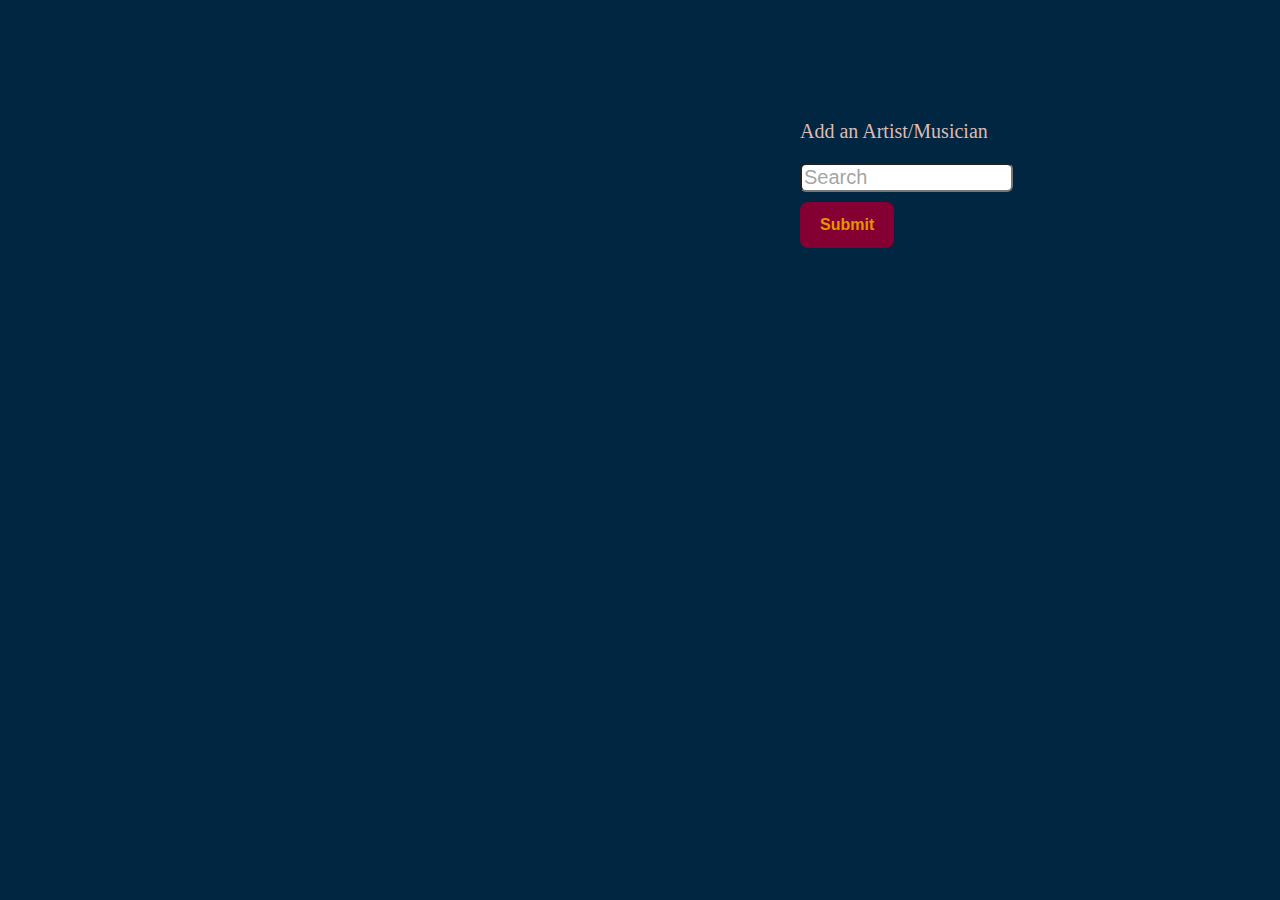
==== index.html @ af54e040 "Changed html name to index.html" ====
<!DOCTYPE html>
<html lang="en">
<head>
    <meta charset="UTF-8">
    <meta name="viewport" content="width=device-width, initial-scale=1.0">
    <meta http-equiv="X-UA-Compatible" content="ie=edge">
    <link rel="stylesheet" type="text/css" href="assets/css/style.css">
    <title>Document</title>
</head>
<body>
    <div class="buttons"></div>

    <div class="container">
        <div id="gif-images"></div>

    </div>
    <div id="user-box">
        <p>Add an Artist/Musician</p>
        <input type="text" placeholder="Search" id="search"></input>
        <div id="warning"></div>
        <button id="btn-submit">Submit</button>
    </div>

    <script
    src="https://code.jquery.com/jquery-3.4.1.min.js"
    integrity="sha256-CSXorXvZcTkaix6Yvo6HppcZGetbYMGWSFlBw8HfCJo="
    crossorigin="anonymous"></script>

    <script type="text/javascript" src="assets/javascript/giftastic.js"></script>
    
</body>
</html>
---- assets/css/style.css ----
/* Body styling */
body {
    background: #002642;
    color: #DFBBB1;
    font-family: "Lucida Sans Typewriter", "Lucida Console", monaco, "Bitstream Vera Sans Mono";
    font-size: 20px;
    font-weight: 500;
}

/* -------------------------------------------------------------- */
/* Artist buttons styling*/
.buttons {
    width: 60%;
}


.buttons button{
    padding: 10px 15px;
    background: #840032;
    color: #E59500;
    margin: 2px;
    border-radius: 4px;
    border: none;
    font-size: 16px;
    font-weight: 600;
}

.buttons button:hover {
    cursor: pointer;
    border: solid 1px #E59500;

}

/* -------------------------------------------------------------- */
/* Container for the content BELOW the Artist button options */
.container {
    display: flex;
}

#gif-images {
    width: 40%;

}

#gif-images img {
    margin: 30px;
}

#gif-images span {
    margin: auto;
    display: inline-flex;
}

#user-box{
    width: 40%;
    position: absolute;
    left: 800px;
    top: 100px;
}

/* -------------------------------------------------------------- */
/* Input box styling */
#user-box input {

    height: 20%;
    width: 40%;
    margin-bottom: 10px;
    font-size: 20px;
    color: #02040F;
    border-radius: 6px;
}

#user-box input::placeholder{
    color: #464E47;
    opacity: 0.5;
}

/* -------------------------------------------------------------- */
/* Submit button styling */
#user-box button {
    padding: 14px 20px; 
    background: #840032;
    color: #E59500;
    border-radius: 8px;
    font-size: 16px;
    font-weight: 600;
    border: none;
}

#user-box button:hover {
    cursor: pointer;
    border: solid 1px #E59500;
}

@media only screen and (max-width: 768px)
{
    #user-box {
        left: 400px;
    }
    #gif-images span {
        margin: auto;
    }
}
@media only screen and (max-width: 414px)
{
    #user-box {
        left: 200px;
    }
    #user-box input{
        width: 80%;
    }
    #gif-images span {
        margin: auto;
    }
}
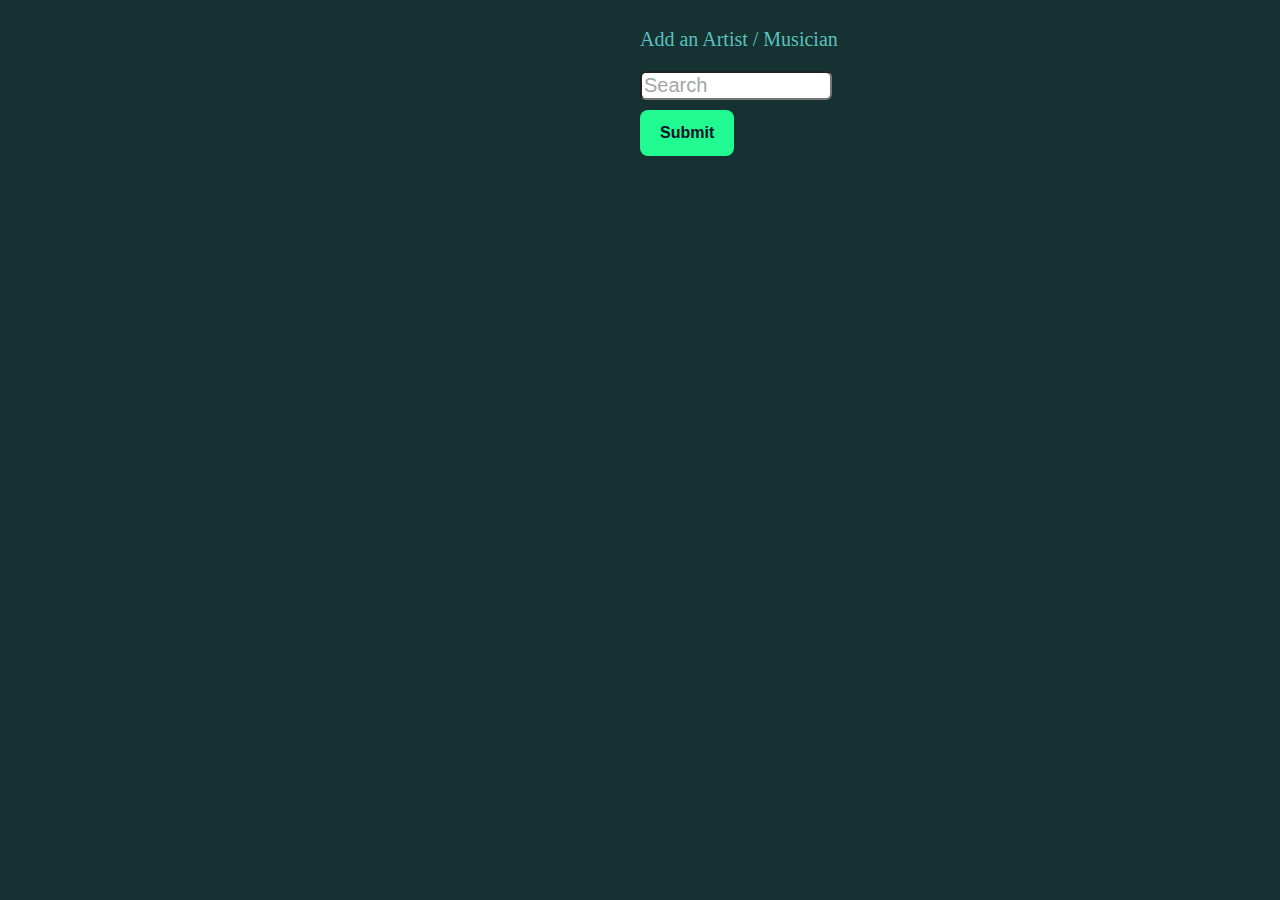
==== commit ed06305f: "Restylized Page. Added JS logic for formatting user input" ====
--- a/index.html
+++ b/index.html
@@ -10,15 +10,15 @@
 <body>
     <div class="buttons"></div>
 
-    <div class="container">
-        <div id="gif-images"></div>
+        <div class="container">
+            <div id="gif-images"></div>
 
-    </div>
-    <div id="user-box">
-        <p>Add an Artist/Musician</p>
-        <input type="text" placeholder="Search" id="search"></input>
-        <div id="warning"></div>
-        <button id="btn-submit">Submit</button>
+        <div class="user-box">
+            <p>Add an Artist / Musician</p>
+            <input type="text" placeholder="Search" id="search">
+            <div id="warning"></div>
+            <button id="btn-submit">Submit</button>
+        </div>
     </div>
 
     <script
--- a/assets/css/style.css
+++ b/assets/css/style.css
@@ -1,24 +1,23 @@
 /* Body styling */
 body {
-    background: #002642;
-    color: #DFBBB1;
+    background: #153131;
+    color: #5BC0BE;
     font-family: "Lucida Sans Typewriter", "Lucida Console", monaco, "Bitstream Vera Sans Mono";
     font-size: 20px;
     font-weight: 500;
 }
-
 /* -------------------------------------------------------------- */
 /* Artist buttons styling*/
 .buttons {
     width: 60%;
 }
 
-
 .buttons button{
     padding: 10px 15px;
-    background: #840032;
-    color: #E59500;
+    background: #21FA90;
+    color: #0B132B;
     margin: 2px;
+    margin-bottom: 10px;
     border-radius: 4px;
     border: none;
     font-size: 16px;
@@ -27,74 +26,88 @@
 
 .buttons button:hover {
     cursor: pointer;
-    border: solid 1px #E59500;
+    border: solid 1px #21FA90;
+    background: #596869;
+    color: #21FA90
 
 }
-
 /* -------------------------------------------------------------- */
 /* Container for the content BELOW the Artist button options */
 .container {
-    display: flex;
+    display: grid;
+    grid-template-columns: 2fr 1fr 1fr;
+    grid-auto-rows: minmax(100px, auto);
+    grid-gap: 1em;
+}
+/* -------------------------------------------------------------- */
+/* Styling for images div */
+#gif-images {
+    width: 60%;
+    grid-column: 1/3;
+    grid-row: 1/2;
 }
 
-#gif-images {
-    width: 40%;
-
-}
-
+/* Styling for images*/
 #gif-images img {
     margin: 30px;
 }
 
+#gif-images img:hover {
+    cursor: pointer;
+    opacity: 0.7;
+    border: 1px solid #21FA90;
+}
+
 #gif-images span {
     margin: auto;
-    display: inline-flex;
+    display: inline-grid;
+    text-align: center;
 }
-
-#user-box{
-    width: 40%;
-    position: absolute;
-    left: 800px;
-    top: 100px;
+/* -------------------------------------------------------------- */
+/* Styling for the user-box div */
+.user-box{
+    grid-column: 2;
+    grid-row: 1;
+    align-self: start;
 }
-
 /* -------------------------------------------------------------- */
 /* Input box styling */
-#user-box input {
-
+.user-box input {
     height: 20%;
-    width: 40%;
+    width: 60%;
     margin-bottom: 10px;
     font-size: 20px;
     color: #02040F;
     border-radius: 6px;
 }
 
-#user-box input::placeholder{
+.user-box input::placeholder{
     color: #464E47;
     opacity: 0.5;
 }
-
 /* -------------------------------------------------------------- */
 /* Submit button styling */
-#user-box button {
+.user-box button {
     padding: 14px 20px; 
-    background: #840032;
-    color: #E59500;
+    background: #21FA90;
+    color: #0B132B;
     border-radius: 8px;
     font-size: 16px;
     font-weight: 600;
     border: none;
 }
 
-#user-box button:hover {
+.user-box button:hover {
     cursor: pointer;
-    border: solid 1px #E59500;
+    border: solid 2px #21FA90;
+    background: #596869;
+    color: #21FA90
 }
 
+/* Media queries for different size devices */
 @media only screen and (max-width: 768px)
 {
-    #user-box {
+    .user-box {
         left: 400px;
     }
     #gif-images span {
@@ -103,10 +116,10 @@
 }
 @media only screen and (max-width: 414px)
 {
-    #user-box {
+    .user-box {
         left: 200px;
     }
-    #user-box input{
+    .user-box input{
         width: 80%;
     }
     #gif-images span {
